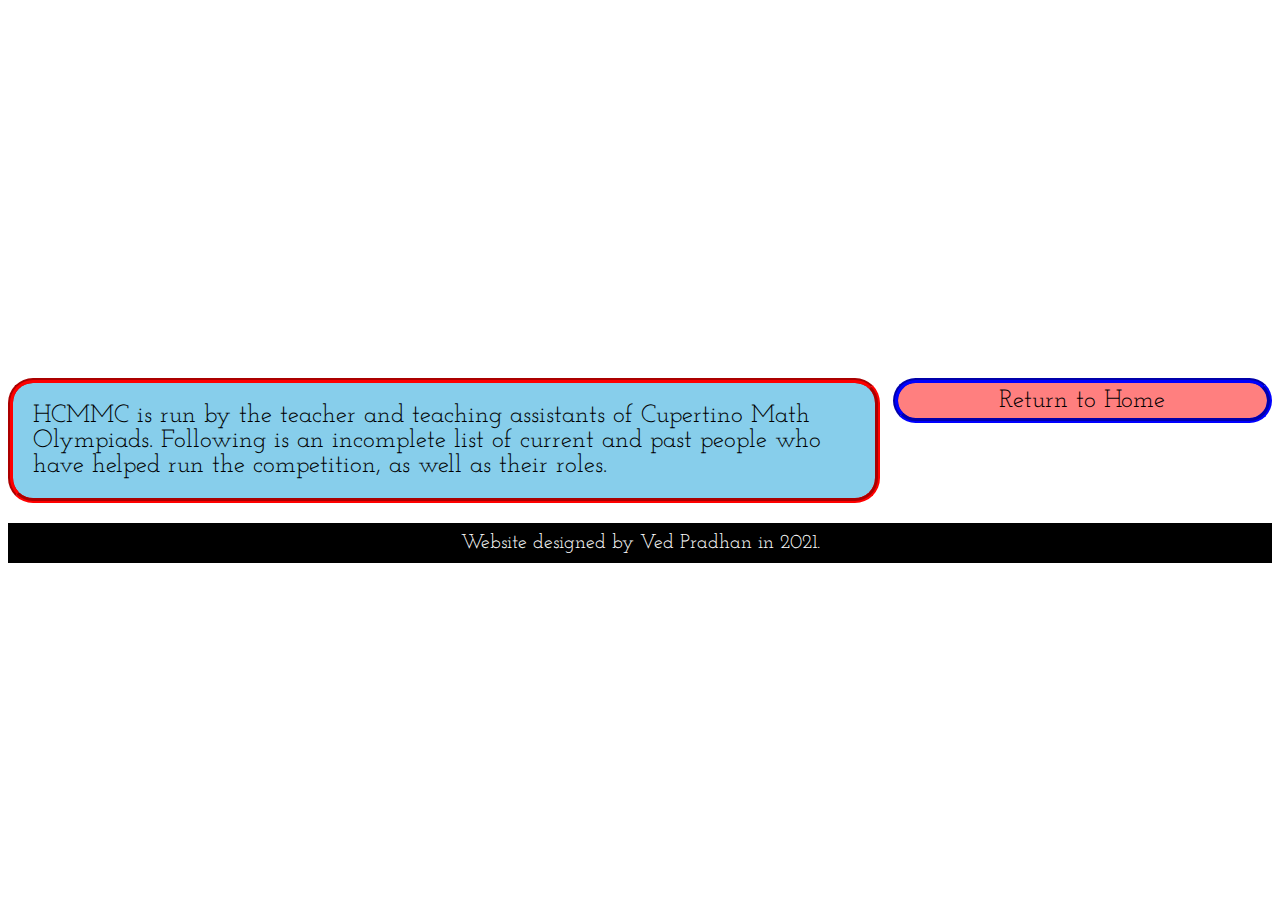
==== about-us.html @ 6eaebb91 "Created an "About Us" page." ====
<!DOCTYPE html>
<html lang="en" dir="ltr">
  <head>
    <meta charset="utf-8">
    <title>About Us</title>
    <link rel="stylesheet" href="style.css">
    <link rel="preconnect" href="https://fonts.googleapis.com">
    <link rel="preconnect" href="https://fonts.gstatic.com" crossorigin>
    <link href="https://fonts.googleapis.com/css2?family=Josefin+Slab:wght@500&family=Rampart+One&display=swap" rel="stylesheet">
  </head>
  <body>
    <div class="banner">
      About Us
    </div>
    <div class="body">
    <div class="left">
      HCMMC is run by the teacher and teaching assistants of Cupertino Math
      Olympiads. Following is an incomplete list of current and past people who
      have helped run the competition, as well as their roles.

      <div id="people">

      </div>
    </div>
    <div class="right">
      <button type="button" onclick="window.location.href='index.html'">Return to Home</button>
    </div>
    </div>
    <div class="footer">
      Website designed by Ved Pradhan in 2021.
    </div>
  </body>
</html>
---- style.css ----
.banner {
  width: 100%;
  height: 300px;
  background-image: url("https://images.unsplash.com/photo-1590019012497-b44f1aaa40d3?ixid=MnwxMjA3fDB8MHxwaG90by1wYWdlfHx8fGVufDB8fHx8&ixlib=rb-1.2.1&auto=format&fit=crop&w=1470&q=80");
  color: white;
  font-size: 80px;
  padding-left: 50px;
  padding-top: 50px;
  font-family: 'Rampart One', cursive;
}

.body {
  width: 100%;
  overflow: hidden;
  font-family: 'Josefin Slab', serif;
  font-size: 25px;
}

.left {
  width: 65%;
  float: left;
  margin-top: 20px;
  border: 5px groove red;
  border-radius: 25px;
  padding: 20px;
  background-color: skyblue;
}

.right {
  margin-top: 20px;
  margin-left: 70%;
}

button {
  width: 100%;
  border: 5px groove blue;
  border-radius: 25px;
  background-color: #FF7F7F;
  font-family: 'Josefin Slab', serif;
  font-size: 25px;
  padding: 5px;
  margin-bottom: 10px;
}

.footer {
  margin-top: 20px;
  background-color: black;
  font-family: 'Josefin Slab', serif;
  text-align: center;
  color: white;
  padding: 10px;
  font-size: 20px;
}
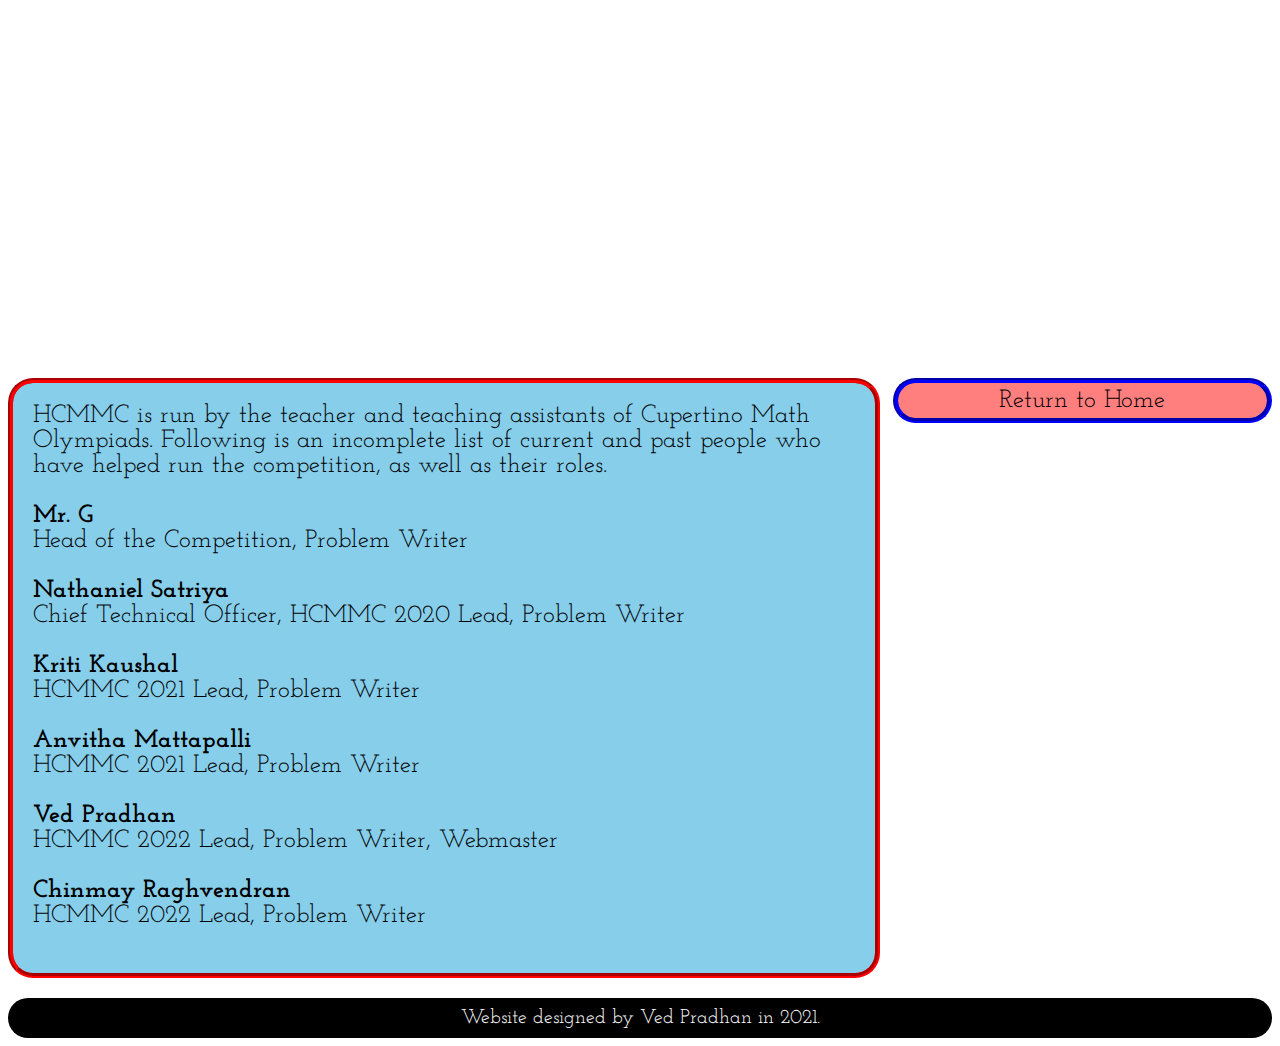
==== commit 7fe24e9e: "Switched from json to js script." ====
--- a/about-us.html
+++ b/about-us.html
@@ -8,7 +8,7 @@
     <link rel="preconnect" href="https://fonts.gstatic.com" crossorigin>
     <link href="https://fonts.googleapis.com/css2?family=Josefin+Slab:wght@500&family=Rampart+One&display=swap" rel="stylesheet">
   </head>
-  <body>
+  <body onload="showPeople()">
     <div class="banner">
       About Us
     </div>
@@ -17,7 +17,7 @@
       HCMMC is run by the teacher and teaching assistants of Cupertino Math
       Olympiads. Following is an incomplete list of current and past people who
       have helped run the competition, as well as their roles.
-
+      <br><br>
       <div id="people">
 
       </div>
@@ -29,5 +29,6 @@
     <div class="footer">
       Website designed by Ved Pradhan in 2021.
     </div>
+    <script type="text/javascript" src="script.js"></script>
   </body>
 </html>
--- a/style.css
+++ b/style.css
@@ -7,6 +7,7 @@
   padding-left: 50px;
   padding-top: 50px;
   font-family: 'Rampart One', cursive;
+  border-radius: 25px;
 }
 
 .body {
@@ -50,4 +51,5 @@
   color: white;
   padding: 10px;
   font-size: 20px;
+  border-radius: 25px;
 }
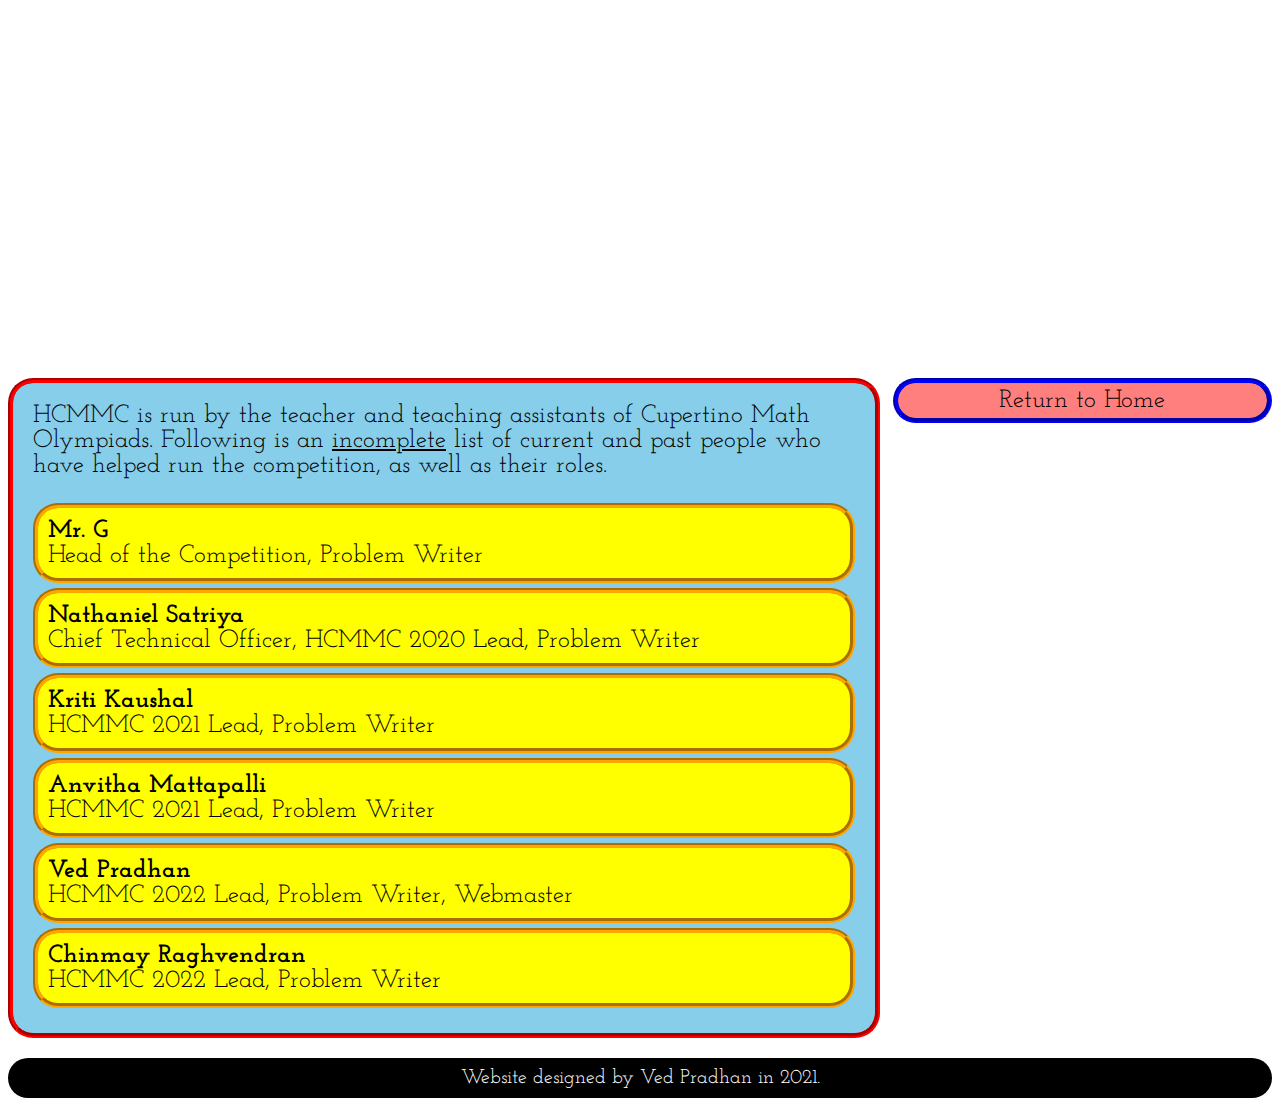
==== commit 6ed3ef21: "Emphasized the fact that the people list is incomplete." ====
--- a/about-us.html
+++ b/about-us.html
@@ -15,8 +15,8 @@
     <div class="body">
     <div class="left">
       HCMMC is run by the teacher and teaching assistants of Cupertino Math
-      Olympiads. Following is an incomplete list of current and past people who
-      have helped run the competition, as well as their roles.
+      Olympiads. Following is an <u>incomplete</u> list of current and past
+      people who have helped run the competition, as well as their roles.
       <br><br>
       <div id="people">
 
--- a/style.css
+++ b/style.css
@@ -43,6 +43,14 @@
   margin-bottom: 10px;
 }
 
+.person {
+  border: 5px groove orange;
+  border-radius: 25px;
+  background-color: yellow;
+  padding: 10px;
+  margin-bottom: 5px;
+}
+
 .footer {
   margin-top: 20px;
   background-color: black;
